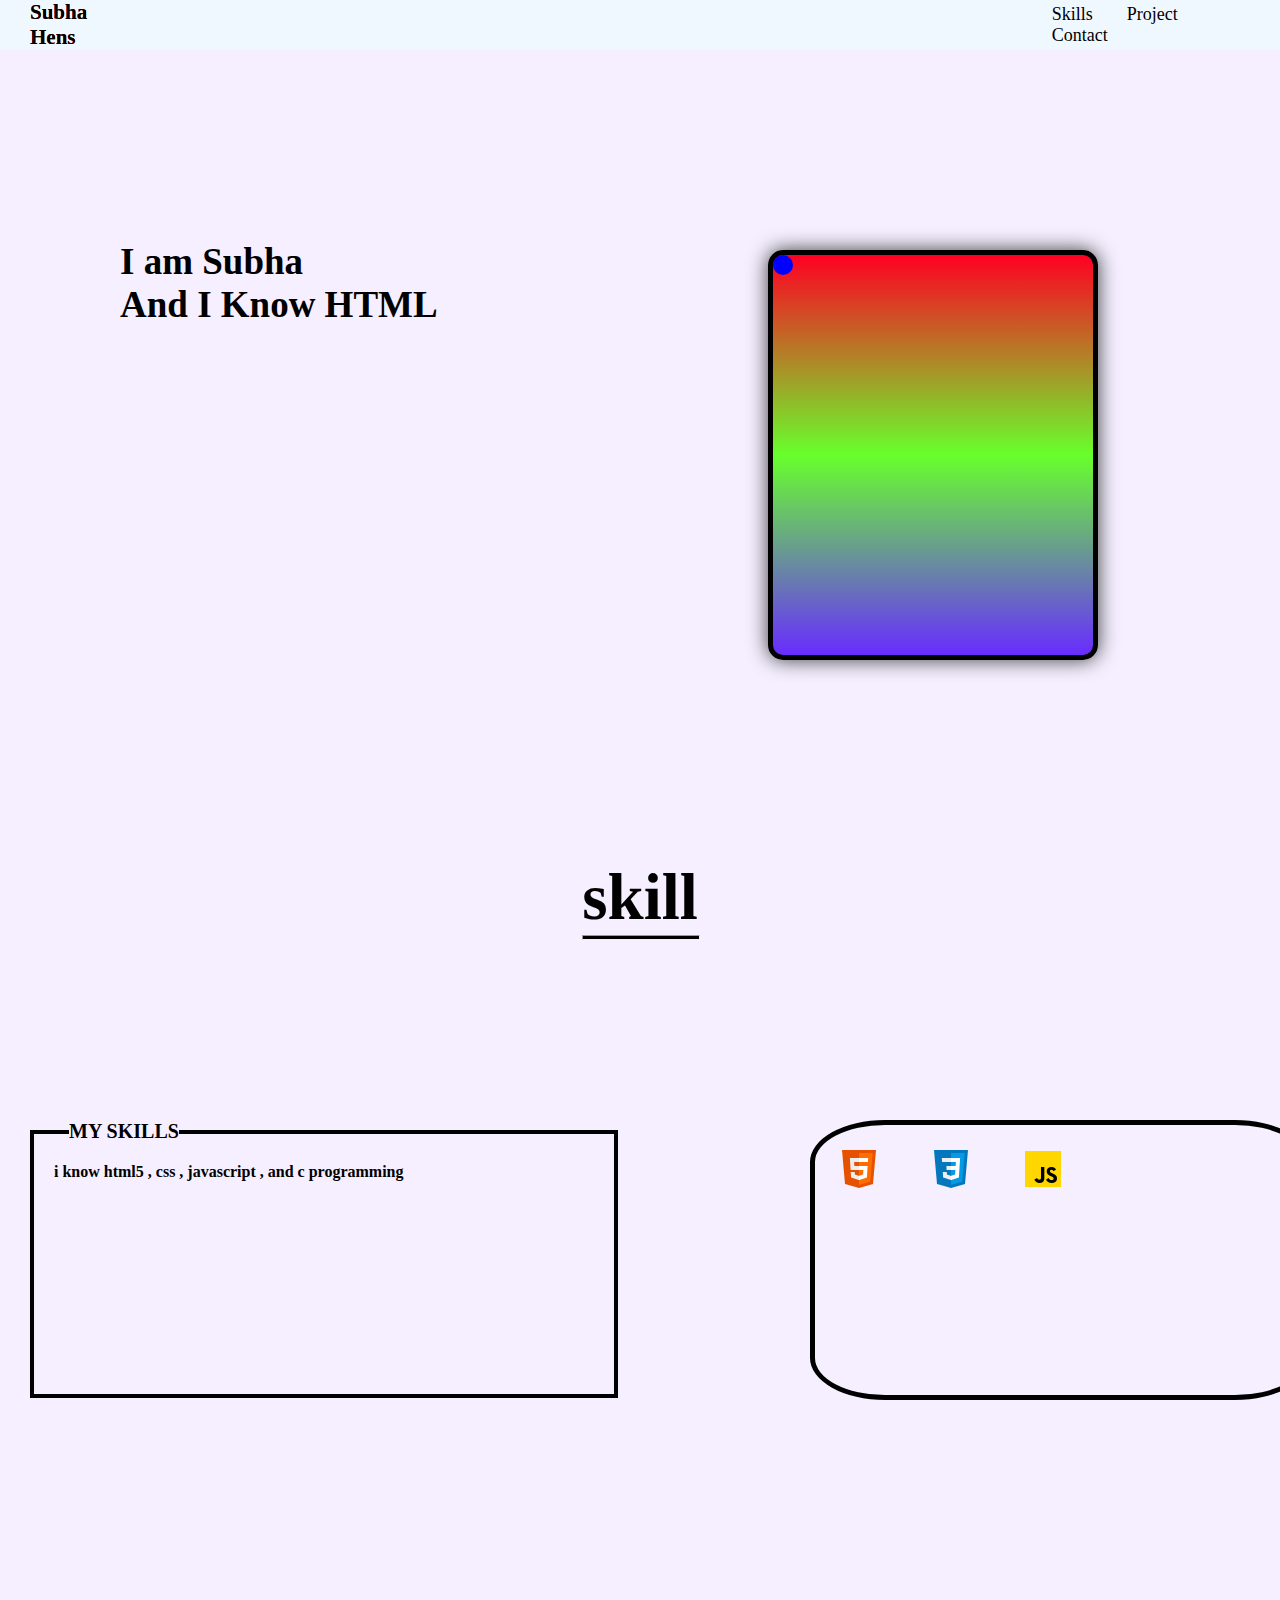
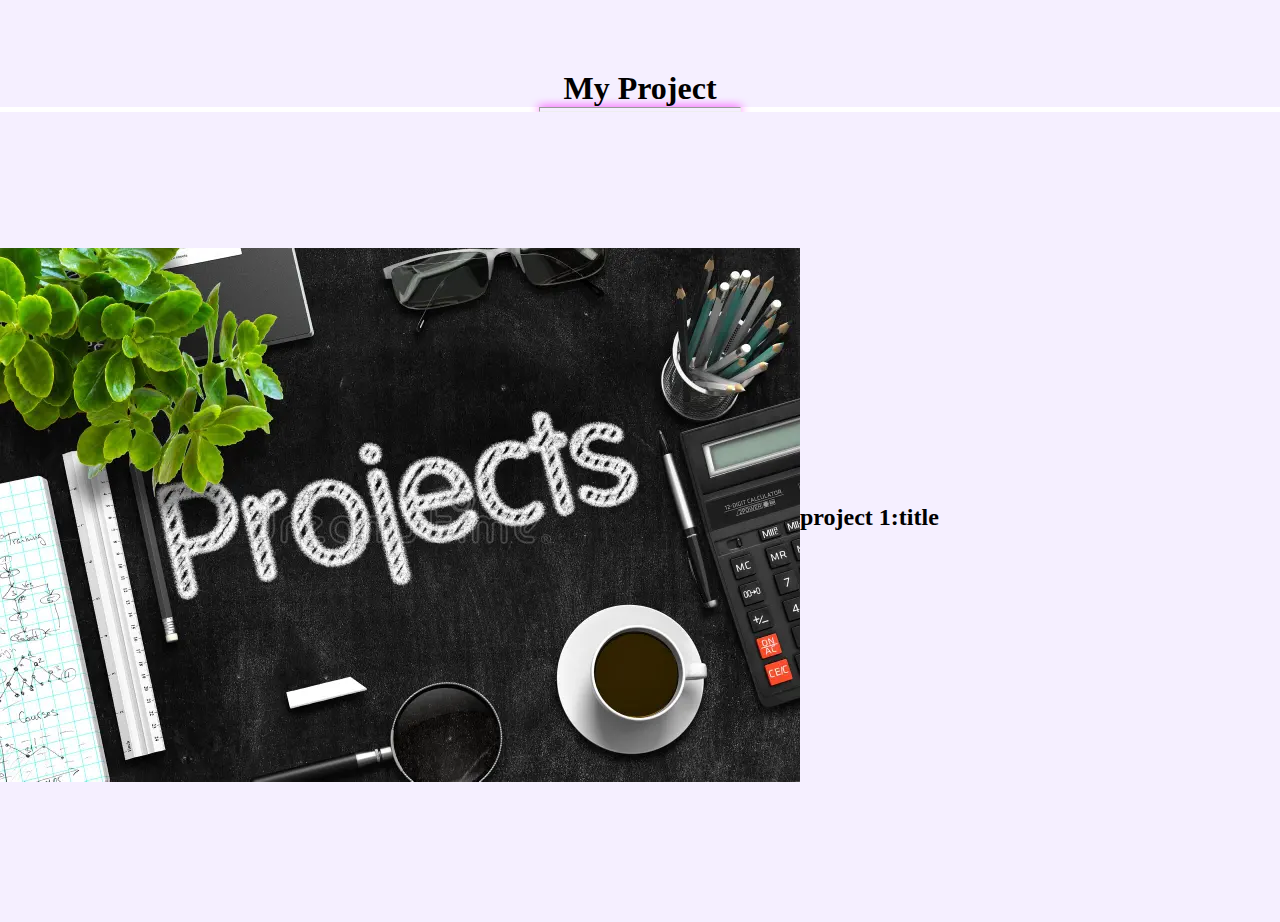
==== index.html @ 90cec63f "Initial commit" ====
<!DOCTYPE html>
<html lang="en">

<head>
    <meta charset="UTF-8">
    <meta name="viewport" content="width=device-width, initial-scale=1.0">
    <title>my profile</title>
    <link rel="stylesheet" href="style.css">
</head>

<body>
    <nav>
        <span class="header">Subha Hens</span>
        <div class="menu-option">
            <span>Skills</span>
            <span>Project</span>
            <span>Contact</span>
        </div>
    </nav>
    <div class="front-page">
        <div class="iconic-text">
            <p>I am Subha</p>
            <p>And I Know <span>HTML</span></p>
        </div>
        <div class="your-pic">
            <div class="ball"></div>
        </div>
    </div>
    <div class="skill-page">
        <div class="head-skill">
            <span class="write-content">skill</span>
            <hr>
        </div>
        <div class="container-skill">
            <article>
                <fieldset>
                    <legend>MY SKILLS</legend>
                    <P> <strong>i know html5 , css , javascript , and c programming</strong></P>
                </fieldset>
            </article>
            <div class="container-img">
                <img src="assesets/icons8-html-5-48.png" alt="" srcset="">
                <img src="assesets/icons8-css3-48.png" alt="" srcset="">
                <img src="assesets/icons8-javascript-48.png" srcset="">
            </div>
        </div>
    </div>
    <div class="project-page">
        <h1>My Project</h1>
        <hr>
        <div class="container-project">
            <div class="container-project-img">
                <img src="./assesets/project.webp" alt="">
            </div>
            <h2>project 1:title</h2>
        </div>
    </div>


</body>

</html>
---- style.css ----
* {
    margin: 0;
    padding: 0;
}

nav {
    width: 100%;
    height: 50px;
    background-color: aliceblue;
    box-shadow: 0 5px 20px 0 rgba(92, 90, 90, 0.829);
    display: flex;
    font-family: serif;
    align-items: center;
}

.header {
    font-size: 21px;
    font-weight: 600;
    background-image: linear-gradient(15deg, red, green);
    background-clip: text;
    text-emphasis: transparent;
    padding-left: 30px;
    padding-right: 900px;
}

.menu-option span {
    font-size: 18px;
    margin: 15px;
    cursor: pointer;
}

.front-page {
    width: 100%;
    height: 90vh;
    display: flex;
    align-items: center;
    background-color: #F5EFFF;
}

.iconic-text {
    width: 330px;
    height: 80px;
    font-size: 37px;
    font-weight: 700;
    position: absolute;
    top: 240px;
    left: 120px;
}

.your-pic {
    width: 320px;
    height: 400px;
    background: linear-gradient(180deg, #FF0022, #68ff2c, #682cFF);
    position: relative;
    left: 60%;
    box-shadow: 0 0 20px 0 #3c3d3d;
    border-radius: 15px;
    border: 5px black solid;
}

.ball {
    width: 20px;
    height: 20px;
    border-radius: 50%;
    background-color: blue;
}

.skill-page {
    width: 100%;
    height: 90vh;
    display: flex;
    align-items: center;
    flex-direction: column;
    background-color: #F5EFFF;
}

.container-img {
    width: 490px;
    height: 270px;
    border: 5px black solid;
    position: relative;
    left: 15%;
    margin-top: 180px;
    border-radius: 15%;
}

.container-img img {
    margin: 20px;
}

.head-skill {
    margin-left: auto;
    margin-right: auto;
    font-size: 65px;
    font-weight: 700;
}

.write-content {
    margin-left: auto;
    margin-right: auto;
}

hr {
    margin-left: auto;
    margin-right: auto;
    width: 100%;
    height: 3px;
    background-color: black;
}

.container-skill {
    width: 100%;
    height: 40vh;
    display: flex;
    flex-direction: row;
}

.container-skill article {
    margin-top: auto;
    margin-bottom: auto;
    margin-top: 180px;
    margin-left: 30px;
}

.container-skill article fieldset {
    width: 540px;
    height: 230px;
    border: 4px black solid;
    padding: 20px;
}

.container-skill article fieldset legend {
    margin-left: 15px;
    margin-right: 15px;
    font-size: 20px;
    font-weight: 700;
    font-family: serif;
}

.container-skill article fieldset legend p strong {
    font-size: 21px;
    font-weight: 600;
}

.project-page {
    width: 100%;
    height: 90vh;
}

.container-project {

    width: 100%;
    height: 90vh;
    display: flex;
    align-items: center;
    background-color: #F5EFFF;

}
.project-page h1 {
    text-align: center;
    background-color: #F5EFFF;
}
.project-page hr {
    width: 200px;
    box-shadow: 0 0 10px 0 #fb11fd;
    background-color: #F5EFFF;
}
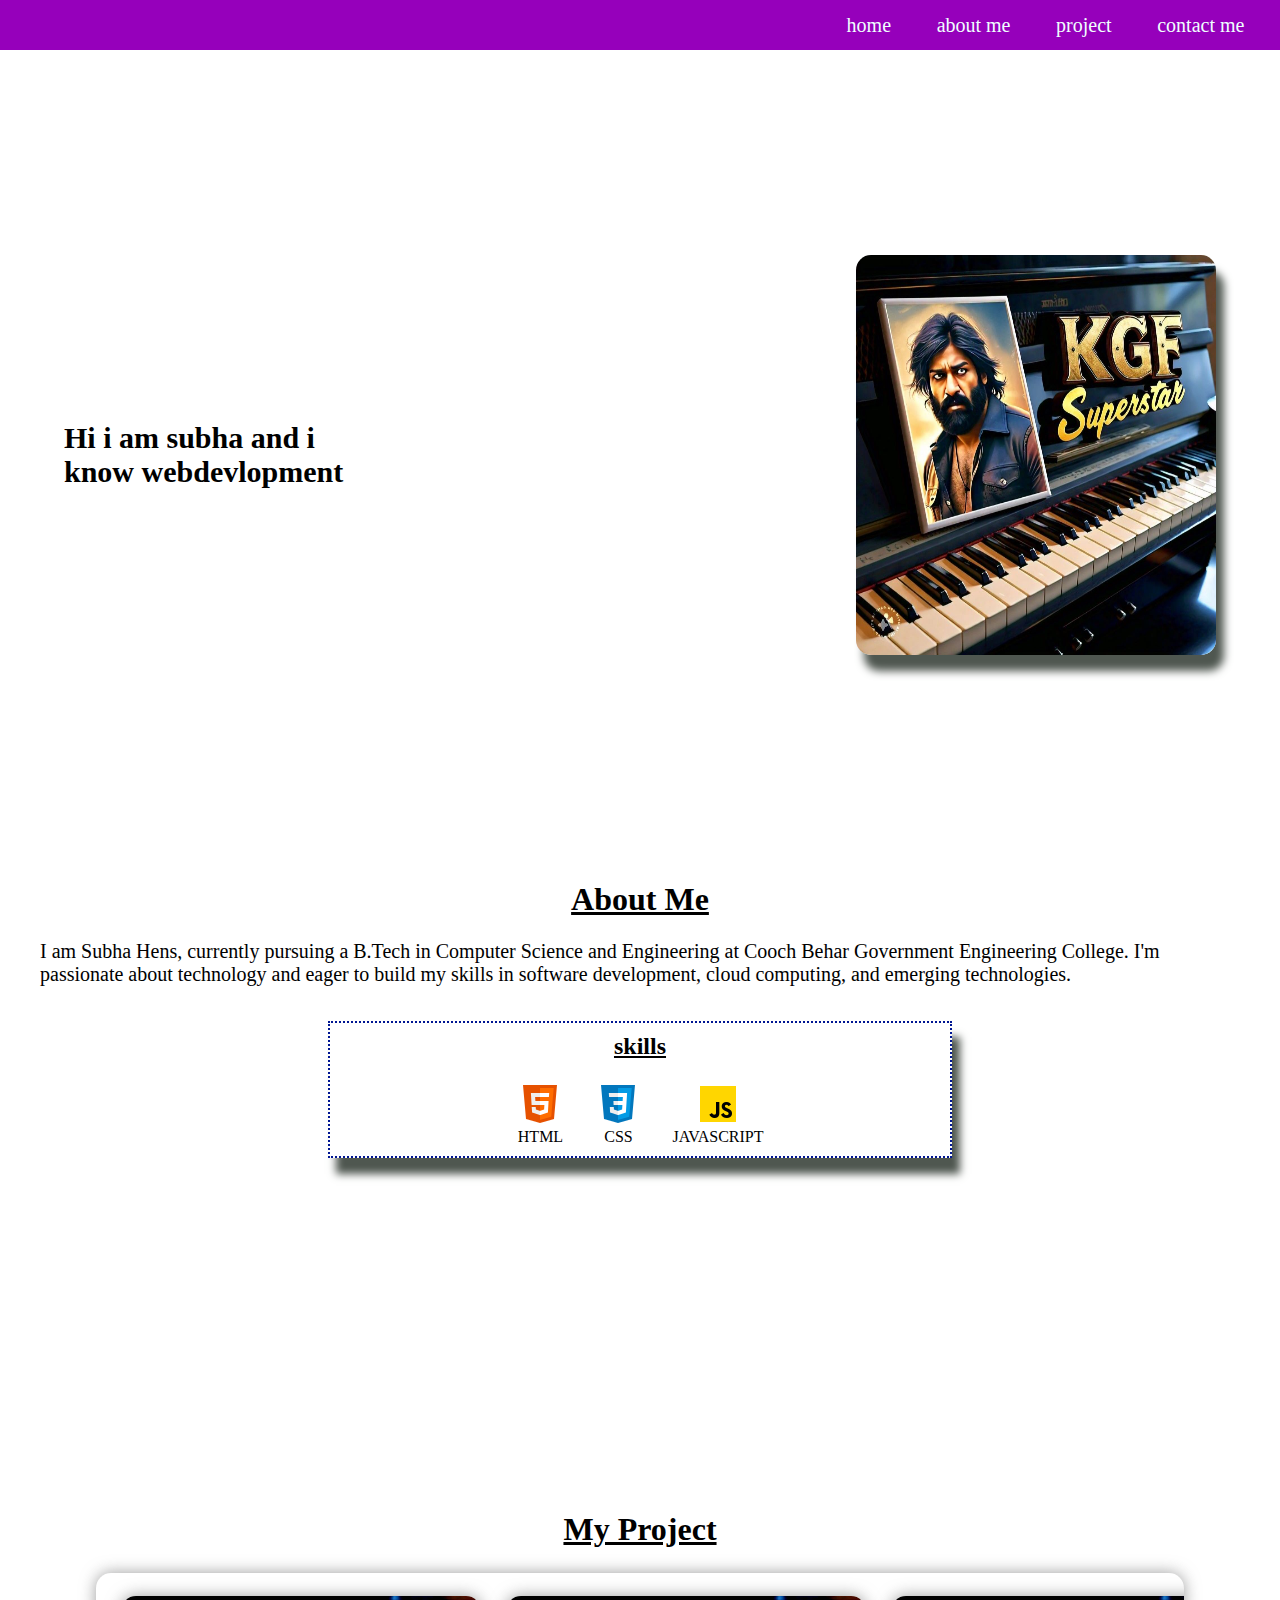
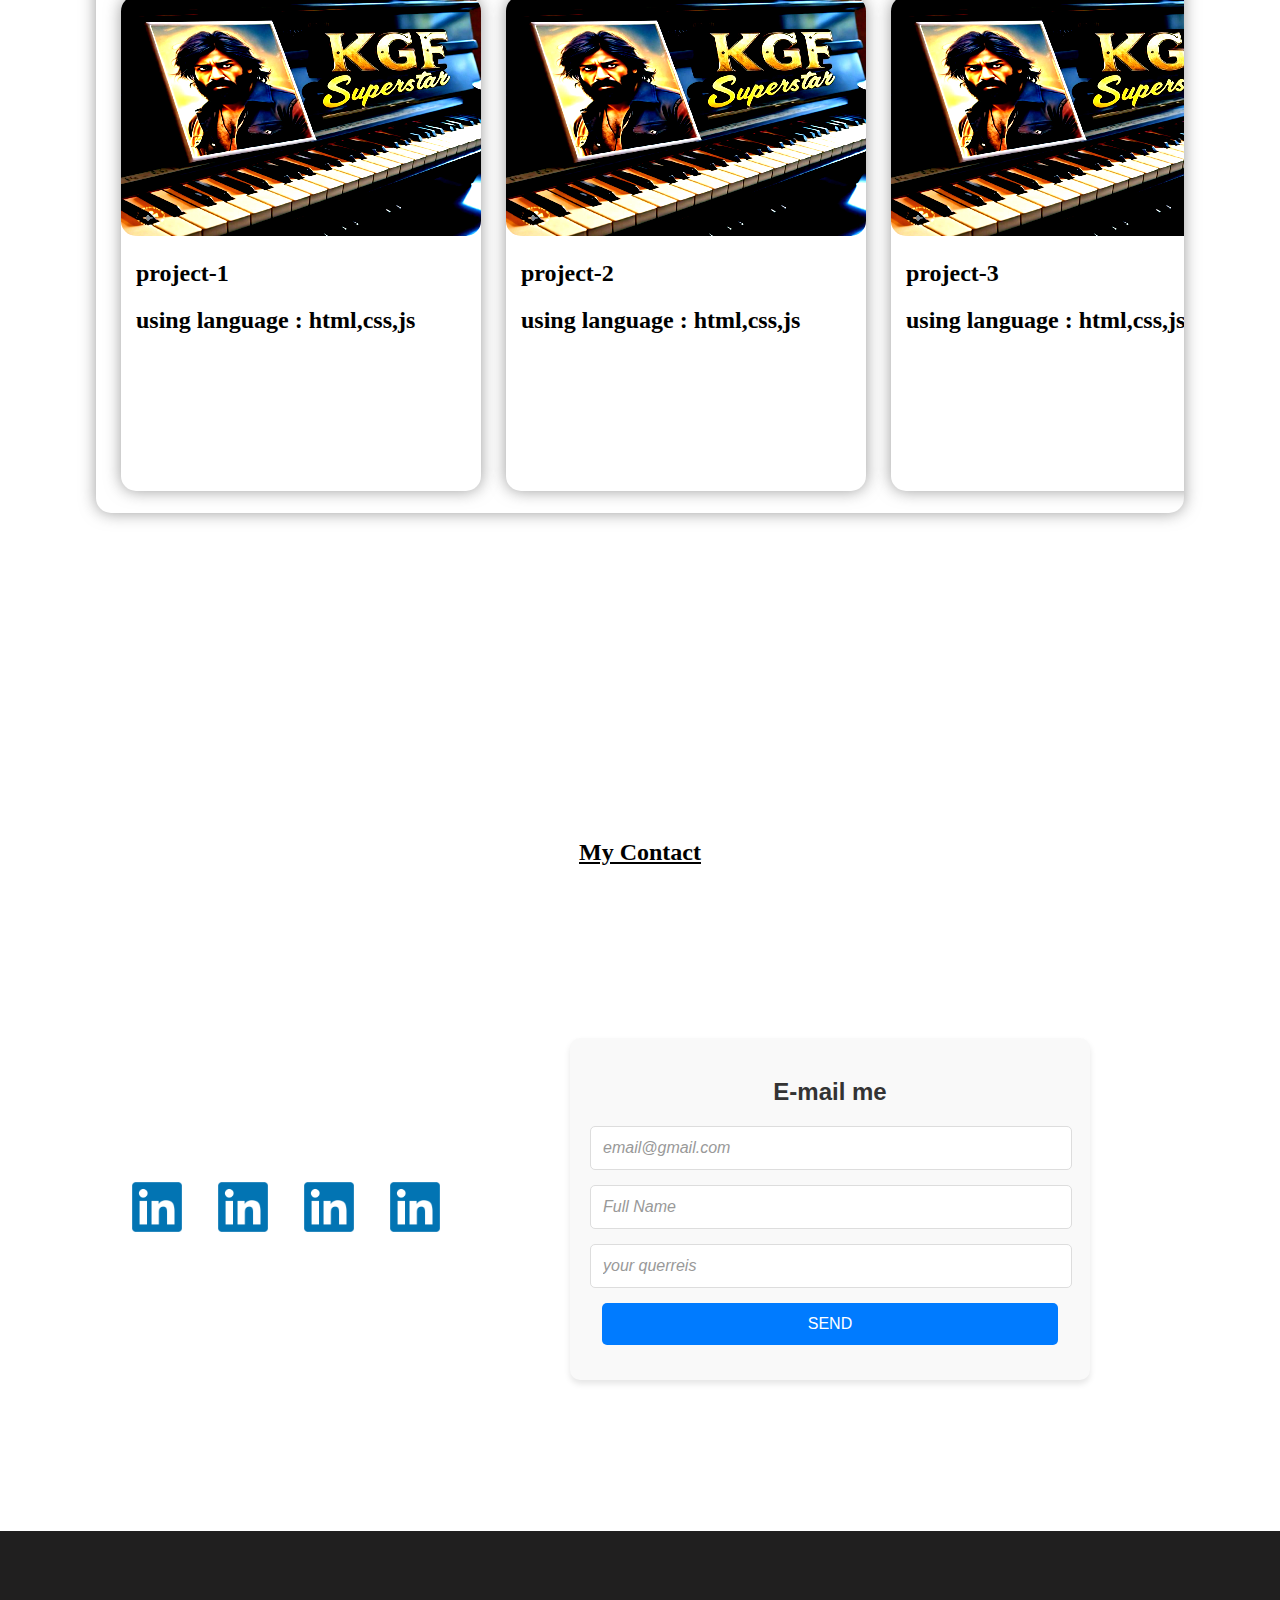
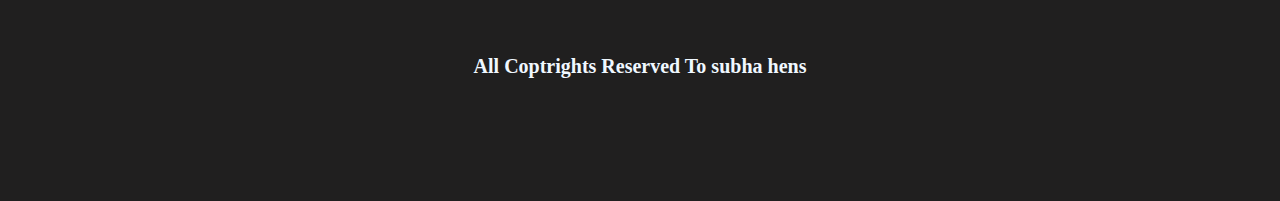
==== commit 04a1e726: "update" ====
--- a/index.html
+++ b/index.html
@@ -4,59 +4,112 @@
 <head>
     <meta charset="UTF-8">
     <meta name="viewport" content="width=device-width, initial-scale=1.0">
-    <title>my profile</title>
+    <title>My profile</title>
     <link rel="stylesheet" href="style.css">
 </head>
 
 <body>
-    <nav>
-        <span class="header">Subha Hens</span>
-        <div class="menu-option">
-            <span>Skills</span>
-            <span>Project</span>
-            <span>Contact</span>
-        </div>
-    </nav>
-    <div class="front-page">
-        <div class="iconic-text">
-            <p>I am Subha</p>
-            <p>And I Know <span>HTML</span></p>
-        </div>
-        <div class="your-pic">
-            <div class="ball"></div>
-        </div>
-    </div>
-    <div class="skill-page">
-        <div class="head-skill">
-            <span class="write-content">skill</span>
-            <hr>
-        </div>
-        <div class="container-skill">
-            <article>
-                <fieldset>
-                    <legend>MY SKILLS</legend>
-                    <P> <strong>i know html5 , css , javascript , and c programming</strong></P>
-                </fieldset>
-            </article>
-            <div class="container-img">
-                <img src="assesets/icons8-html-5-48.png" alt="" srcset="">
-                <img src="assesets/icons8-css3-48.png" alt="" srcset="">
-                <img src="assesets/icons8-javascript-48.png" srcset="">
+    <main>
+        <section id="front-page">
+            <nav>
+                <span>home</span>
+                <span>about me</span>
+                <span>project</span>
+                <span>contact me</span>
+            </nav>
+        <!---mobile nav bar--->
+            <div class="mobile_nav">
+                <div onclick="openNav()">
+                    <span></span>
+                    <span></span>
+                    <span></span>
+                </div>
             </div>
-        </div>
-    </div>
-    <div class="project-page">
-        <h1>My Project</h1>
-        <hr>
-        <div class="container-project">
-            <div class="container-project-img">
-                <img src="./assesets/project.webp" alt="">
+            <div class="slide-nav-bar">
+                <span>home</span>
+                <span>about me</span>
+                <span>project</span>
+                <span>contact me</span>
             </div>
-            <h2>project 1:title</h2>
-        </div>
-    </div>
-
-
+        <!--mobile nav bar ended-->
+            <div class="dynamic-page">
+                <h2>Hi i am subha and
+                    i know webdevlopment</h2>
+                <img loading="lazy" src="assesets/photo.jpeg" loading="lazy" alt="photo">
+            </div>
+        </section>
+        <section id="about">
+            <h1><u>About Me</u></h1>
+            <span>I am Subha Hens, currently pursuing a B.Tech in
+                Computer Science and Engineering at Cooch Behar Government
+                Engineering College. I'm passionate about technology and
+                eager to build my skills in software development, cloud
+                computing, and emerging technologies.</span>
+            <div class="skill-container">
+                <h2><u>skills</u></h2> 
+                <div class="skill-img-container">
+                    <div class="skill-img">
+                        <img src="assesets/icons8-html-5-48.png" loading="lazy" alt="">
+                        <caption>HTML</caption>
+                    </div>
+                    <div class="skill-img">
+                        <img src="assesets/icons8-css3-48.png" loading="lazy" alt="">
+                        <caption>CSS</caption>
+                    </div>
+                    <div class="skill-img">
+                        <img src="assesets/icons8-javascript-48.png" loading="lazy" alt="">
+                        <caption>JAVASCRIPT</caption>
+                    </div>
+                </div>
+            </div>
+        </section>
+        <section id="project">
+            <h1><u>My Project</u></h1>
+            <div class="project-container">
+                <div class="main-project p-1">
+                    <img src="assesets/photo.jpeg" loading="lazy" alt="project-1">
+                    <h2>project-1</h2>
+                    <h2>using language : <span>html,css,js</span></h2>
+                </div>
+                <div class="main-project">
+                    <img src="assesets/photo.jpeg" loading="lazy" alt="project-1">
+                    <h2>project-2</h2>
+                    <h2>using language : <span>html,css,js</span></h2>
+                </div>
+                <div class="main-project ">
+                    <img src="assesets/photo.jpeg" loading="lazy" alt="project-1">
+                    <h2>project-3</h2>
+                    <h2>using language : <span>html,css,js</span></h2>
+                </div>
+                <div class="main-project p-l">
+                    <img src="assesets/photo.jpeg" loading="lazy" alt="project-1">
+                    <h2>project-3</h2>
+                    <h2>using language : <span>html,css,js</span></h2>
+                </div>
+            </div>
+        </section>
+        <section id="contact">
+            <h2><u>My Contact</u></h2>
+            <div class="contact-container">
+                <div class="social-midia-container">
+                    <a href="#"><img src="assesets/linkedinlogo.png" loading="lazy" alt="face book"></a>
+                    <a href="#"><img src="assesets/linkedinlogo.png" loading="lazy" alt="face book"></a>
+                    <a href="#"><img src="assesets/linkedinlogo.png" loading="lazy" alt="face book"></a>
+                    <a href="#"><img src="assesets/linkedinlogo.png" loading="lazy" alt="face book"></a>
+                </div>
+                <div class="email-container">
+                    <h2>E-mail me</h2>
+                    <input type="email" name="" id="" placeholder="email@gmail.com">
+                    <input type="text" name="" id="" placeholder="Full Name">
+                    <input type="text" placeholder="your querreis">
+                    <input type="submit" value="SEND">
+                </div>
+            </div>
+        </section>
+    </main>
+    <footer>
+        All Coptrights Reserved To subha hens
+    </footer>
 </body>
 
 </html>--- a/style.css
+++ b/style.css
@@ -1,167 +1,365 @@
-* {
-    margin: 0;
-    padding: 0;
-}
-
+ body {
+     margin: 0;
+     padding: 0;
+ }
+
+ nav {
+     width: 100%;
+     height: 50px;
+     background-color: rgb(150, 0, 187);
+     color: azure;
+     display: flex;
+     justify-content: end;
+     align-items: center;
+ }
+
+ nav span {
+     margin-right: 2%;
+     font-size: 20px;
+     font-weight: 400;
+     cursor: pointer;
+     padding: 10px;
+ }
+
+ nav span:hover {
+     background-color: rgba(155, 5, 255, 0.726);
+ }
+ /* mobile nav bar */
+ .mobile_nav {
+    width: 100%;
+     height: 60px;
+     background-color: rgb(150, 0, 187);
+     color: azure;
+     display: none;
+     justify-content: end;
+     align-items: center;
+ }
+ .mobile_nav div {
+    width: 60px;
+    height: 40px;
+    border: 4px solid black;
+    display: flex;
+    flex-direction: column;
+    justify-content: center;
+    align-items: center;
+    margin: 7px;
+ }
+ .mobile_nav div span {
+    width: 40px;
+    margin-top: 4px;
+    margin-bottom: 3.5px;
+    border-top: 5px solid black;
+ }
+ .slide-nav-bar {
+    width: 100%;
+     background-color: rgb(150, 0, 187);
+     color: azure;
+     display: none;
+     flex-direction: column;
+     justify-content: end;
+     align-items: center;
+     font-size: 20px;
+     font-weight: 400;
+     cursor: pointer;
+     
+ }
+ .mobile_nav div:hover {
+    slide-nav-bar {
+        display: flex;
+    }
+ }
+ .slide-nav-bar span {
+    width: 100%;
+    height: 25px;
+    border-top: 3px solid black;
+    padding-top: 0.3%;
+    padding-bottom: 0.3%;
+    text-align: center;
+ }
+
+ .dynamic-page {
+     width: 100%;
+     height: 90vh;
+     display: flex;
+     justify-content: space-between;
+     align-items: center;
+ }
+ .dynamic-page h2 {
+    max-width: 280px;
+    position: relative;
+    left: 5%;
+    font-size: 30px;
+    font-weight: 900;
+}
+
+.dynamic-page img {
+    width: 360px;
+    height: 400px;
+    border-radius: 15px;
+    position: relative;
+    right: 5%;
+    box-shadow: 8px 16px 8px rgb(79, 87, 80);
+}
+#about {
+     width: 100%;
+     height: 70vh;
+     display: flex;
+     flex-direction: column;
+     align-items: center;
+ }
+
+ #about span {
+     max-width: 1200px;
+     font-size: 20px;
+ }
+
+ .skill-container {
+     width: 600px;
+     margin: 35px;
+     padding: 10px;
+     display: flex;
+     flex-direction: column;
+     align-items: center;
+     border: 2px dotted #001692;
+     box-shadow: 8px 16px 8px rgb(79, 87, 80);
+ }
+
+ .skill-container h2 {
+     margin-top: 0;
+ }
+
+ .skill-img-container {
+     display: flex;
+     flex-direction: row;
+ }
+
+ .skill-img {
+     display: flex;
+     flex-direction: column;
+     align-items: center;
+     margin-left: 15px;
+     margin-right: 15px;
+ }
+
+ #project {
+     height: 90vh;
+ }
+
+ #project h1 {
+     text-align: center;
+     margin-bottom: 25px;
+ }
+
+ .project-container {
+     width: 85%;
+     height: 60vh;
+     margin-left: auto;
+     margin-right: auto;
+     border-radius: 15px;
+     box-shadow: 0px 0px 16px #7a7a7abd;
+     display: flex;
+     align-items: center;
+     justify-content: space-between;
+     overflow: auto;
+ }
+
+ .main-project {
+     width: 440px;
+     height: 55vh;
+     border-radius: 15px;
+     box-shadow: 0px 0px 16px #7a7a7abd;
+     margin-left: 25px;
+ }
+
+ .main-project img {
+     width: 360px;
+     height: 240px;
+     border-radius: 15px;
+     filter: contrast(2);
+ }
+
+ .p-1 {
+     margin-left: 25px;
+ }
+
+ .p-l {
+     margin-right: 25px;
+ }
+
+ .main-project h2 {
+     width: 300px;
+     margin-left: 15px;
+ }
+
+ #contact {
+     width: 100%;
+     height: 90vh;
+     display: flex;
+     flex-direction: column;
+     align-items: center;
+     justify-content: space-evenly;
+ }
+
+ .contact-container {
+     width: 85%;
+     height: 50vh;
+     display: flex;
+     align-items: center;
+     justify-content: space-evenly;
+ }
+
+ .social-midia-container {
+     width: 380px;
+     height: 60px;
+     display: flex;
+     align-items: center;
+     justify-content: space-evenly;
+
+ }
+
+ .social-midia-container img {
+     width: 50px;
+     height: 50px;
+ }
+
+ .email-container {
+     max-width: 480px;
+     margin: 0 auto;
+     padding: 20px;
+     background-color: #f9f9f9;
+     border-radius: 10px;
+     box-shadow: 0 4px 6px rgba(0, 0, 0, 0.1);
+     font-family: Arial, sans-serif;
+     text-align: center;
+ }
+
+ .email-container h2 {
+     font-size: 1.5rem;
+     color: #333;
+     margin-bottom: 20px;
+ }
+
+ .email-container input[type="email"],
+ .email-container input[type="text"],
+ .email-container input[type="submit"] {
+     width: 95%;
+     padding: 12px;
+     margin-bottom: 15px;
+     border: 1px solid #ddd;
+     border-radius: 5px;
+     font-size: 1rem;
+     transition: all 0.3s ease;
+ }
+
+ .email-container input[type="email"]:focus,
+ .email-container input[type="text"]:focus {
+     border-color: #007BFF;
+     box-shadow: 0 0 5px rgba(0, 123, 255, 0.5);
+     outline: none;
+ }
+
+ .email-container input[type="submit"] {
+     background-color: #007BFF;
+     color: #fff;
+     cursor: pointer;
+     border: none;
+ }
+
+ .email-container input[type="submit"]:hover {
+     background-color: #0056b3;
+ }
+
+ .email-container input::placeholder {
+     color: #999;
+     font-style: italic;
+ }
+
+ footer {
+     width: 100%;
+     height: 30vh;
+     display: flex;
+     align-items: center;
+     justify-content: center;
+     font-size: 20px;
+     font-weight: 600;
+     color: aliceblue;
+     background-color: #201f1f;
+ }
+
+ @media (min-width:440px) and (max-width: 560px) {
+
+     html {
+         width: 150vw;
+     }
+
+     body {
+         width: 100%;
+     }
+
+     header {
+         width: 100%;
+         margin: auto;
+     }
+ }
+
+ @media screen and (max-width:440px) {
+     html {
+         width: 150vw;
+     }
+
+     body {
+         width: 100%;
+     }
+
+     header {
+         width: 100%;
+         margin: auto;
+     }
+
+     ;
+ }
+ @media (max-width:440px) {
+    .dynamic-page {
+        width: 100%;
+        height: 90vh;
+        display: flex;
+        flex-direction: column-reverse;
+        justify-content: space-evenly;
+        align-content: center;
+        align-items: center;
+    }
+
+.dynamic-page h2 {
+    max-width: 280px;
+    position: relative;
+    left: 5%;
+    font-size: 30px;
+    font-weight: 900;
+}
+
+.dynamic-page img {
+    width: 360px;
+    height: 400px;
+    border-radius: 15px;
+    position: relative;
+    right: 5%;
+    box-shadow: 8px 16px 8px rgb(79, 87, 80);
+}
+.skill-container {
+    width: 465px;
+}
+.contact-container {
+   display: flex;
+    flex-direction: column-reverse;
+    height: 65vh;
+    justify-content: space-between;
+    align-items: center;
+}
+.mobile_nav {
+    display: flex;
+}
 nav {
-    width: 100%;
-    height: 50px;
-    background-color: aliceblue;
-    box-shadow: 0 5px 20px 0 rgba(92, 90, 90, 0.829);
-    display: flex;
-    font-family: serif;
-    align-items: center;
-}
-
-.header {
-    font-size: 21px;
-    font-weight: 600;
-    background-image: linear-gradient(15deg, red, green);
-    background-clip: text;
-    text-emphasis: transparent;
-    padding-left: 30px;
-    padding-right: 900px;
-}
-
-.menu-option span {
-    font-size: 18px;
-    margin: 15px;
-    cursor: pointer;
-}
-
-.front-page {
-    width: 100%;
-    height: 90vh;
-    display: flex;
-    align-items: center;
-    background-color: #F5EFFF;
-}
-
-.iconic-text {
-    width: 330px;
-    height: 80px;
-    font-size: 37px;
-    font-weight: 700;
-    position: absolute;
-    top: 240px;
-    left: 120px;
-}
-
-.your-pic {
-    width: 320px;
-    height: 400px;
-    background: linear-gradient(180deg, #FF0022, #68ff2c, #682cFF);
-    position: relative;
-    left: 60%;
-    box-shadow: 0 0 20px 0 #3c3d3d;
-    border-radius: 15px;
-    border: 5px black solid;
-}
-
-.ball {
-    width: 20px;
-    height: 20px;
-    border-radius: 50%;
-    background-color: blue;
-}
-
-.skill-page {
-    width: 100%;
-    height: 90vh;
-    display: flex;
-    align-items: center;
-    flex-direction: column;
-    background-color: #F5EFFF;
-}
-
-.container-img {
-    width: 490px;
-    height: 270px;
-    border: 5px black solid;
-    position: relative;
-    left: 15%;
-    margin-top: 180px;
-    border-radius: 15%;
-}
-
-.container-img img {
-    margin: 20px;
-}
-
-.head-skill {
-    margin-left: auto;
-    margin-right: auto;
-    font-size: 65px;
-    font-weight: 700;
-}
-
-.write-content {
-    margin-left: auto;
-    margin-right: auto;
-}
-
-hr {
-    margin-left: auto;
-    margin-right: auto;
-    width: 100%;
-    height: 3px;
-    background-color: black;
-}
-
-.container-skill {
-    width: 100%;
-    height: 40vh;
-    display: flex;
-    flex-direction: row;
-}
-
-.container-skill article {
-    margin-top: auto;
-    margin-bottom: auto;
-    margin-top: 180px;
-    margin-left: 30px;
-}
-
-.container-skill article fieldset {
-    width: 540px;
-    height: 230px;
-    border: 4px black solid;
-    padding: 20px;
-}
-
-.container-skill article fieldset legend {
-    margin-left: 15px;
-    margin-right: 15px;
-    font-size: 20px;
-    font-weight: 700;
-    font-family: serif;
-}
-
-.container-skill article fieldset legend p strong {
-    font-size: 21px;
-    font-weight: 600;
-}
-
-.project-page {
-    width: 100%;
-    height: 90vh;
-}
-
-.container-project {
-
-    width: 100%;
-    height: 90vh;
-    display: flex;
-    align-items: center;
-    background-color: #F5EFFF;
-
-}
-.project-page h1 {
-    text-align: center;
-    background-color: #F5EFFF;
-}
-.project-page hr {
-    width: 200px;
-    box-shadow: 0 0 10px 0 #fb11fd;
-    background-color: #F5EFFF;
-}+    display: none;
+}
+
+ }